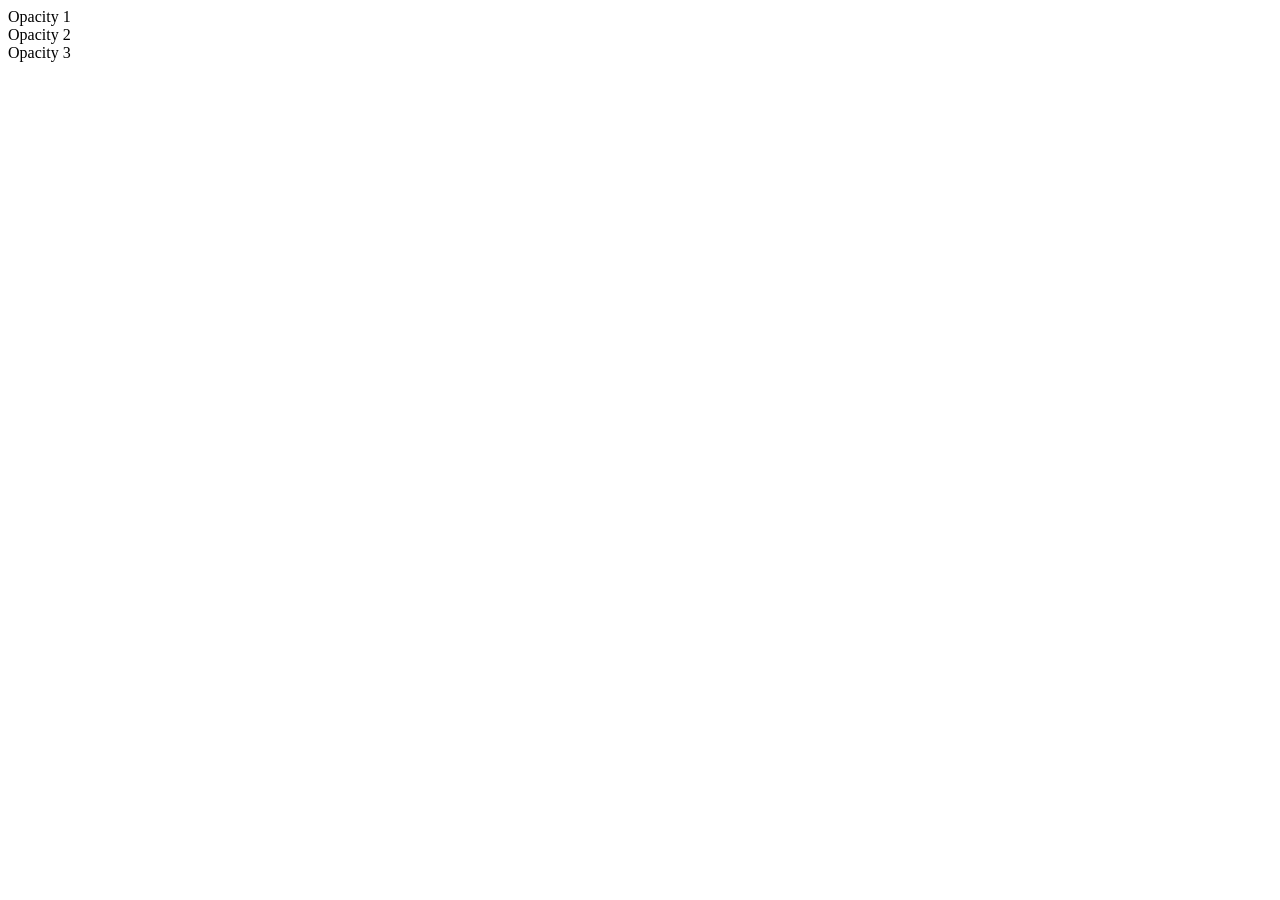
==== index.html @ 57267cf8 "Add initial HTML structure with three divs" ====
<!DOCTYPE html>
<html lang="en">
<head>
    <meta charset="UTF-8">
    <meta name="viewport" content="width=device-width, initial-scale=1.0">
    <title>Document</title>
    <link rel="stylesheet" href="style.css">
</head>
<body>
    <div class="box box-one">Opacity 1</div>
    <div class="box box-two">Opacity 2</div>
    <div class="box box-three">Opacity 3</div>
</body>
</html>
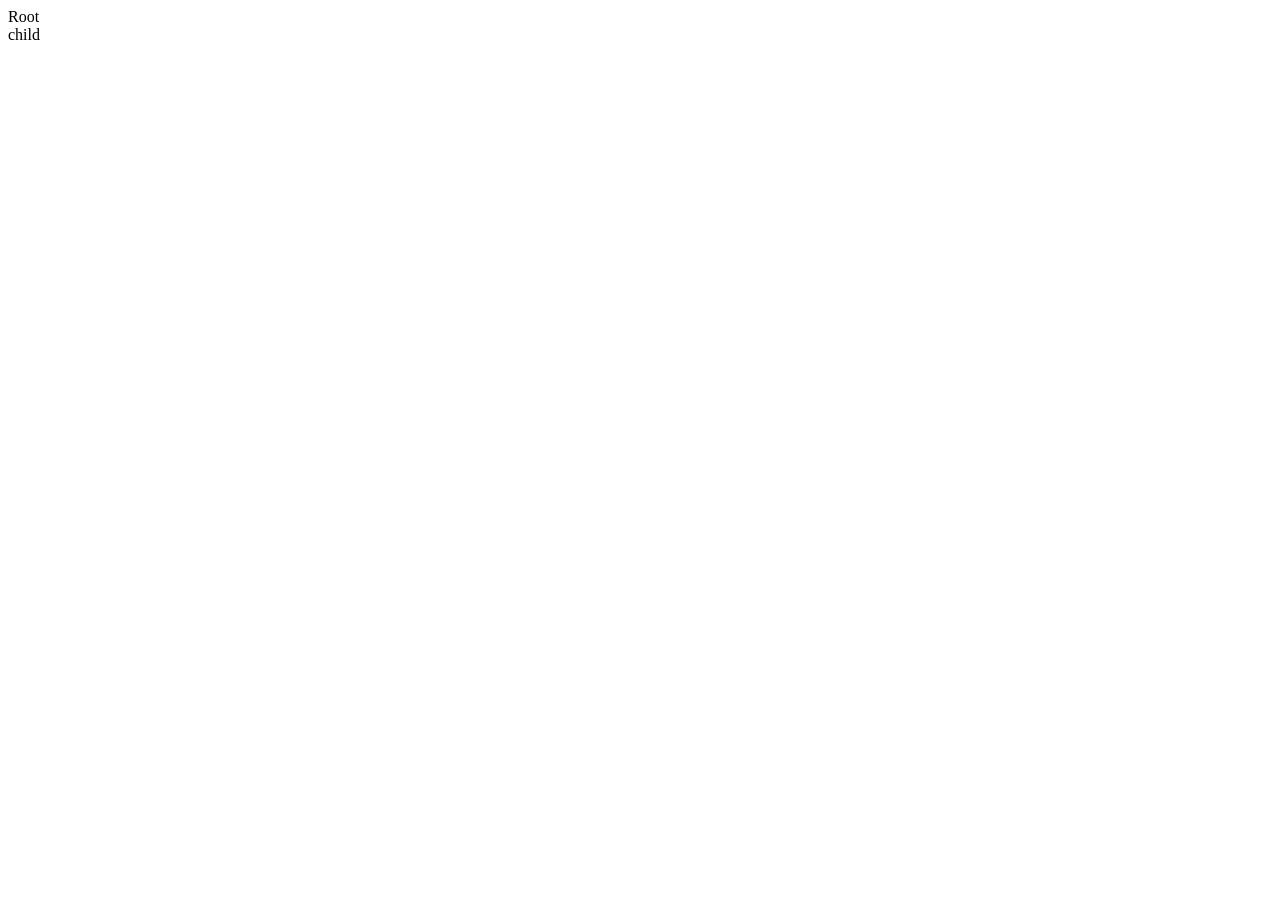
==== commit 9b412096: "Add files via upload" ====
--- a/index.html
+++ b/index.html
@@ -1,14 +1,13 @@
-<!DOCTYPE html>
-<html lang="en">
-<head>
-    <meta charset="UTF-8">
-    <meta name="viewport" content="width=device-width, initial-scale=1.0">
-    <title>Document</title>
-    <link rel="stylesheet" href="style.css">
-</head>
-<body>
-    <div class="box box-one">Opacity 1</div>
-    <div class="box box-two">Opacity 2</div>
-    <div class="box box-three">Opacity 3</div>
-</body>
-</html>
+<!DOCTYPE html>
+<html lang="en">
+<head>
+    <meta charset="UTF-8">
+    <meta name="viewport" content="width=device-width, initial-scale=1.0">
+    <title>Document</title>
+</head>
+<body>
+    Root
+    <div id="container">
+        <div class="div1"></div>child</div>
+</body>
+</html>
